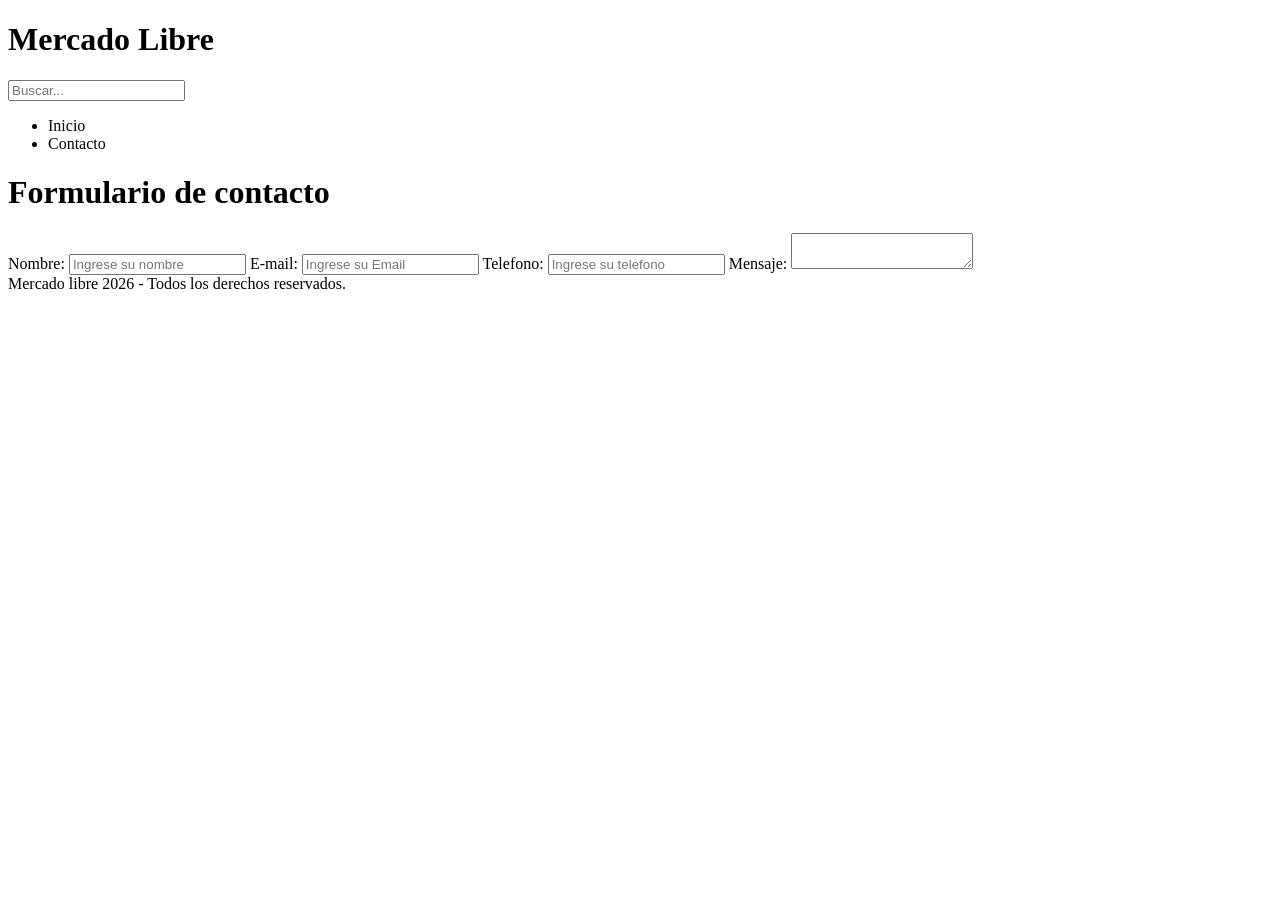
==== index2.html @ 7a75eeaf "Add files via upload" ====
<!DOCTYPE html>
<html lang="en">
<head>
    <meta charset="UTF-8">
    <meta name="viewport" content="width=device-width, initial-scale=1.0">
    <link rel="stylesheet" href="/assets/styles.css">
    <title>Formulario de contacto.</title>
</head>
<body>
    <header>
        <div id="contenedor-nombre">
            <h1 id="titulo-empresa">Mercado Libre</h1>

        </div>
        <div id = "contenedor-buscador">
            <input type="text" placeholder="Buscar...">



         </div>
                <nav>
                <ul>
                <li>Inicio</li>
                <li>Contacto</li>
                </ul>
                </nav>

    </header>
        
    
        <main>

            <h1>Formulario de contacto</h1>
            <label>Nombre: </label>
            <input type=" text"placeholder="Ingrese su nombre " />
            <label>E-mail: </label>
            <input type="email"placeholder="Ingrese su Email " />
            <label>Telefono: </label>
            <input type=" text"placeholder="Ingrese su telefono" />
            <label>Mensaje:</label>
            <textarea></textarea>


        </main>
    

        <footer>
         Mercado libre 2026 - Todos los derechos reservados.

        </footer>
</body>
</html>
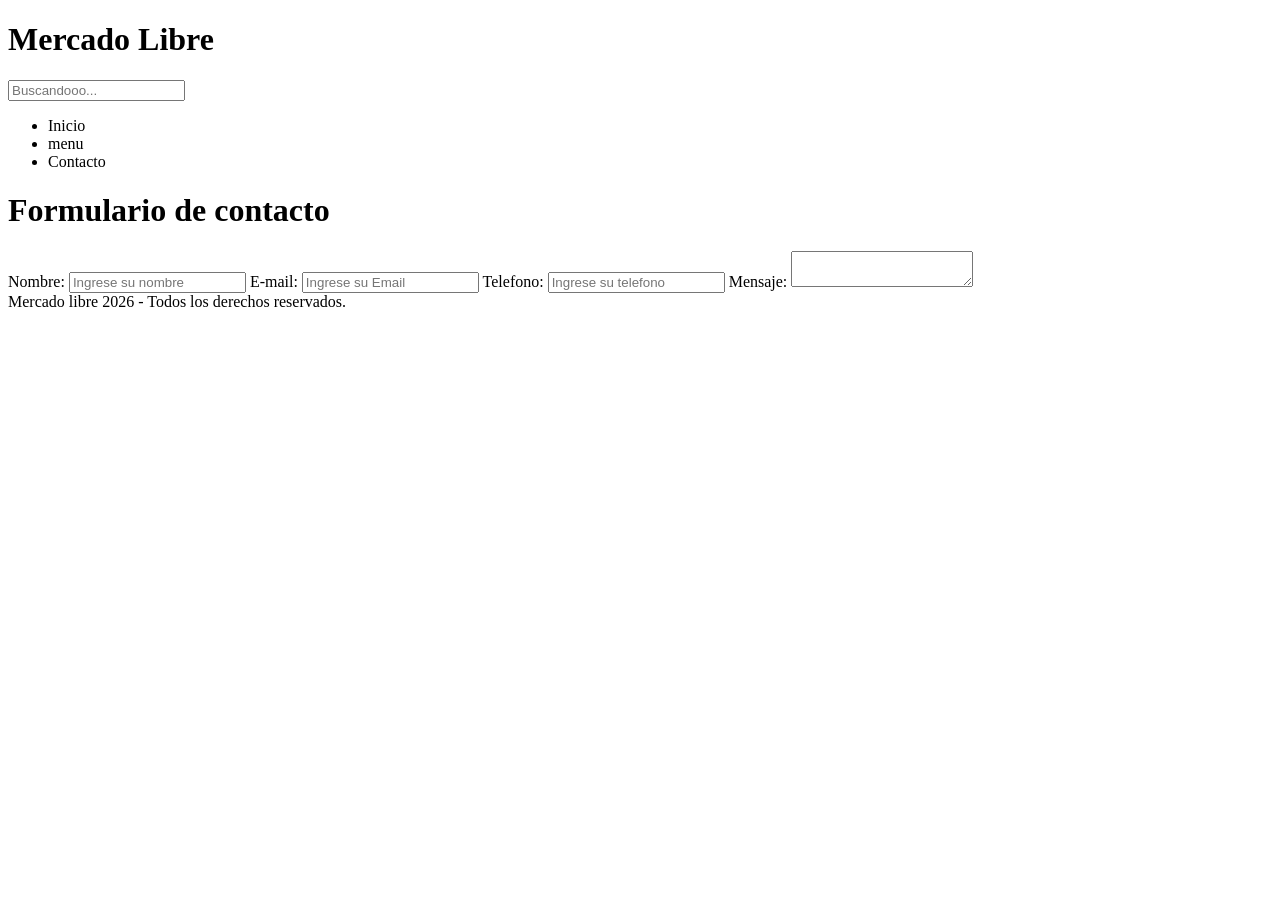
==== commit b257825f: "Cambio prueba" ====
--- a/index2.html
+++ b/index2.html
@@ -13,7 +13,7 @@
 
         </div>
         <div id = "contenedor-buscador">
-            <input type="text" placeholder="Buscar...">
+            <input type="text" placeholder="Buscandooo...">
 
 
 
@@ -21,6 +21,8 @@
                 <nav>
                 <ul>
                 <li>Inicio</li>
+                                <li>menu</li>
+
                 <li>Contacto</li>
                 </ul>
                 </nav>
